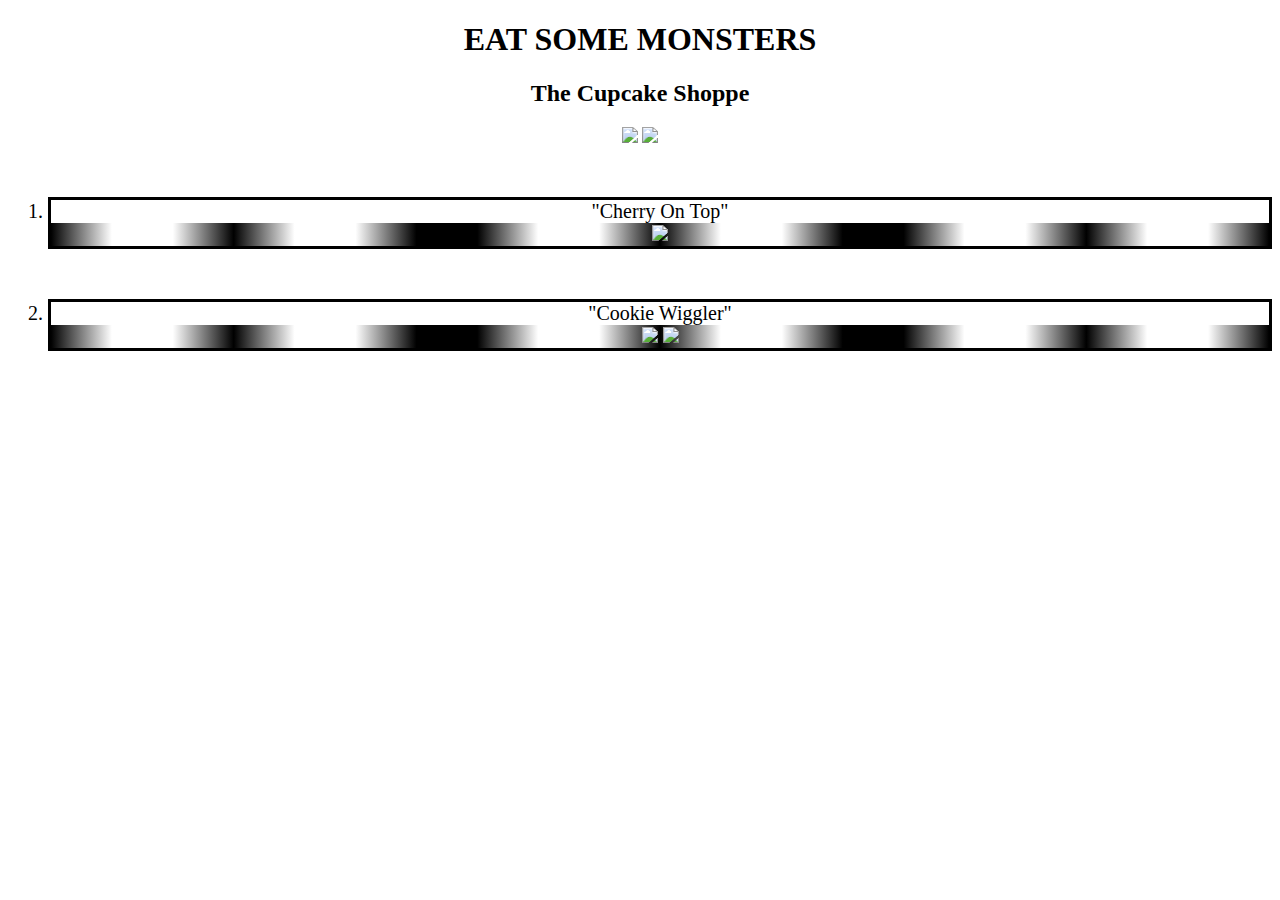
==== cupcake.html @ 023758b9 "add gooples." ====
<!DOCTYPE html>
<html>
  <head>
    <link href="css/styles-cupcake.css" rel="stylesheet">
    <title>CUPCAKE</title>
  </head>
  <body>
    <h1>EAT SOME MONSTERS</h1>
    <h2>The Cupcake Shoppe</h2>
    <img src="https://bd95e83dd72a3ba3b18f-3b848db092c85fbec1bb98ae44aea84a.ssl.cf2.rackcdn.com/shopkins/full/202:Cupcake-Chic-Rarity:Rare.png">
    <img src="https://www.coleka.com/media/item/201610/06/shopkins-meltin-muffin-ff-019.jpg">

    <div class="items">
      <ol>
      <li>"Cherry On Top"<div id="mon-1">
        <img src="https://i.pinimg.com/originals/b5/43/4b/b5434b6d382da7f0cbd5e2587fd500d1.png"
        </div>
      </li>

      <li>"Cookie Wiggler"<div id="mon-2">
        <img src="https://i.pinimg.com/originals/7a/30/7d/7a307d067acf9360fb8afcfd94eed9dc.png">
        <img src="https://img.pngio.com/wooden-platform-png-images-vector-and-psd-files-free-download-platform-png-260_260.png"
      </div>
      </li>

      <div id="mon-3">
        <img src="">
      </div>
      <div id="mon-4">
        <img src="">
      </div>
      <div id="mon-5">
        <img src="">
      </div>
    </div>
    <div class="">

    </div>
    <div class="">

    </div>

  </body>
</html>
---- css/styles-cupcake.css ----
body {
  text-align: center;
}

li {
  margin-top: 50px;
  border-style: solid;
  border-width: medium;
  border-color: black;
}
.items {
  font-size: 20px;
  position: relative;
  text-align: center;

}

#mon-1 {
    background: linear-gradient(to right, black, white, white, black, white, white, black, black, white, white, black, white, white, black, black, white, white, black, white, white, black)
}
#mon-2{
  background: linear-gradient(to right, black, white, white, black, white, white, black, black, white, white, black, white, white, black, black, white, white, black, white, white, black)
}
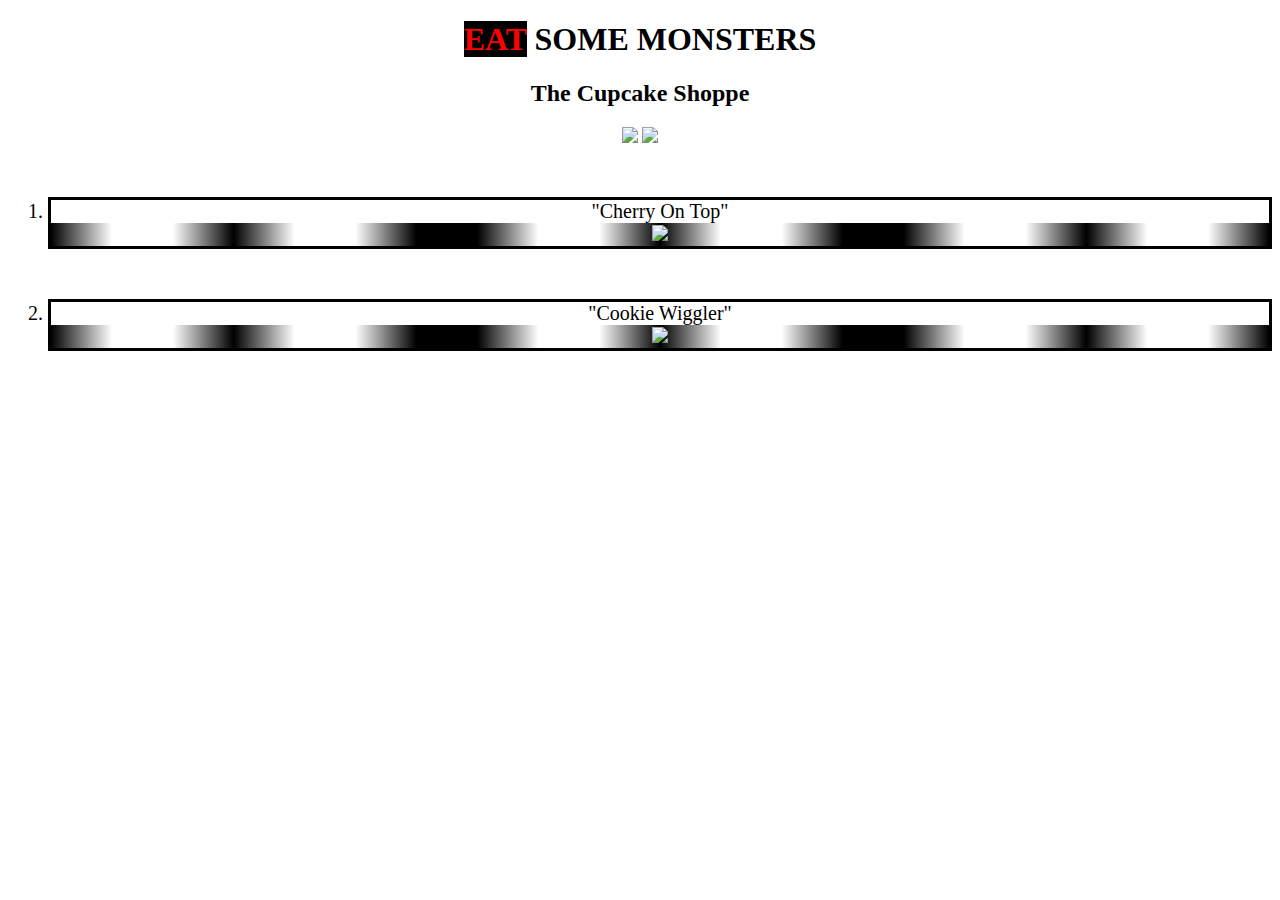
==== commit 9cced842: "added span." ====
--- a/cupcake.html
+++ b/cupcake.html
@@ -5,7 +5,7 @@
     <title>CUPCAKE</title>
   </head>
   <body>
-    <h1>EAT SOME MONSTERS</h1>
+    <h1> <span class="CONSUME">EAT</span> SOME MONSTERS</h1>
     <h2>The Cupcake Shoppe</h2>
     <img src="https://bd95e83dd72a3ba3b18f-3b848db092c85fbec1bb98ae44aea84a.ssl.cf2.rackcdn.com/shopkins/full/202:Cupcake-Chic-Rarity:Rare.png">
     <img src="https://www.coleka.com/media/item/201610/06/shopkins-meltin-muffin-ff-019.jpg">
@@ -13,13 +13,16 @@
     <div class="items">
       <ol>
       <li>"Cherry On Top"<div id="mon-1">
-        <img src="https://i.pinimg.com/originals/b5/43/4b/b5434b6d382da7f0cbd5e2587fd500d1.png"
+        <img src="https://i.pinimg.com/originals/b5/43/4b/b5434b6d382da7f0cbd5e2587fd500d1.png">
+        <div id="plank">
+          <img= "plank" src="http://www.clker.com/cliparts/F/a/x/q/R/I/board-hi.png">
+        </div>
         </div>
       </li>
 
       <li>"Cookie Wiggler"<div id="mon-2">
         <img src="https://i.pinimg.com/originals/7a/30/7d/7a307d067acf9360fb8afcfd94eed9dc.png">
-        <img src="https://img.pngio.com/wooden-platform-png-images-vector-and-psd-files-free-download-platform-png-260_260.png"
+        <!-- <img src="http://www.clker.com/cliparts/F/a/x/q/R/I/board-hi.png"> -->
       </div>
       </li>
 
--- a/css/styles-cupcake.css
+++ b/css/styles-cupcake.css
@@ -15,9 +15,19 @@
 
 }
 
+#plank img{
+  position: absolute;
+  transform: rotate(90deg);
+}
+
 #mon-1 {
     background: linear-gradient(to right, black, white, white, black, white, white, black, black, white, white, black, white, white, black, black, white, white, black, white, white, black)
 }
 #mon-2{
   background: linear-gradient(to right, black, white, white, black, white, white, black, black, white, white, black, white, white, black, black, white, white, black, white, white, black)
 }
+
+.CONSUME {
+  color: red;
+  background-color: black;
+}
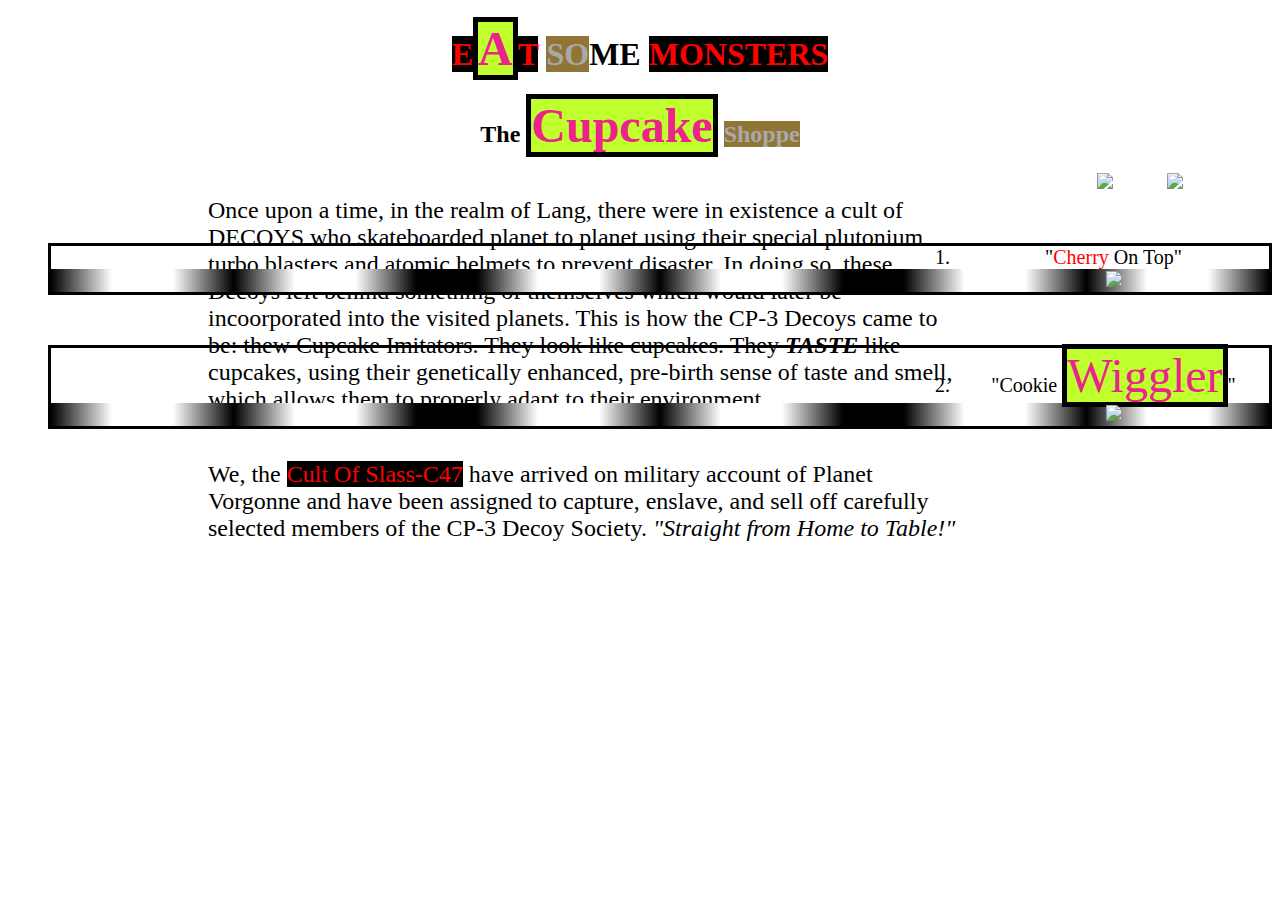
==== commit 4ce96a77: "added styles and divs to html." ====
--- a/cupcake.html
+++ b/cupcake.html
@@ -5,14 +5,19 @@
     <title>CUPCAKE</title>
   </head>
   <body>
-    <h1> <span class="CONSUME">EAT</span> SOME MONSTERS</h1>
-    <h2>The Cupcake Shoppe</h2>
-    <img src="https://bd95e83dd72a3ba3b18f-3b848db092c85fbec1bb98ae44aea84a.ssl.cf2.rackcdn.com/shopkins/full/202:Cupcake-Chic-Rarity:Rare.png">
+    <h1> <span class="CONSUME">E<span class="A">A</span>T</span> <span class="coSt">SO</span>ME <span class="CONSUME">MONSTERS</span></h1>
+    <h2>The <span class="A">Cupcake</span> <span class="coSt">Shoppe</span></h2>
+    <div class="column"><p>Once upon a time, in the realm of Lang, there were in existence a cult of DECOYS who skateboarded planet to planet using their special plutonium turbo blasters and atomic helmets to prevent disaster. In doing so, these Decoys left behind something of themselves which would later be incoorporated into the visited planets. This is how the CP-3 Decoys came to be: thew Cupcake Imitators. They look like cupcakes. They <em><strong>TASTE</strong></em> like cupcakes, using their genetically enhanced, pre-birth sense of taste and smell, which allows them to properly adapt to their environment.</p></div>
+
+    <div class="column"><p>We, the <span class="CONSUME">Cult Of Slass-C47</span> have arrived on military account of Planet Vorgonne and have been assigned to capture, enslave, and sell off carefully selected members of the CP-3 Decoy Society. <span class="quote">"Straight from Home to Table!"</span> </p></div>
+
+    <img id="pink" src="https://bd95e83dd72a3ba3b18f-3b848db092c85fbec1bb98ae44aea84a.ssl.cf2.rackcdn.com/shopkins/full/202:Cupcake-Chic-Rarity:Rare.png">
+
     <img src="https://www.coleka.com/media/item/201610/06/shopkins-meltin-muffin-ff-019.jpg">
 
     <div class="items">
       <ol>
-      <li>"Cherry On Top"<div id="mon-1">
+      <li>"<span id="cherry">Cherry</span> On Top"<div id="mon-1">
         <img src="https://i.pinimg.com/originals/b5/43/4b/b5434b6d382da7f0cbd5e2587fd500d1.png">
         <div id="plank">
           <img= "plank" src="http://www.clker.com/cliparts/F/a/x/q/R/I/board-hi.png">
@@ -20,7 +25,7 @@
         </div>
       </li>
 
-      <li>"Cookie Wiggler"<div id="mon-2">
+      <li>"Cookie <span class="A">Wiggler</span>"<div id="mon-2">
         <img src="https://i.pinimg.com/originals/7a/30/7d/7a307d067acf9360fb8afcfd94eed9dc.png">
         <!-- <img src="http://www.clker.com/cliparts/F/a/x/q/R/I/board-hi.png"> -->
       </div>
--- a/css/styles-cupcake.css
+++ b/css/styles-cupcake.css
@@ -31,3 +31,43 @@
   color: red;
   background-color: black;
 }
+
+.coSt{
+  color: darkgray;
+  background-color: #917537;
+}
+
+.A{
+  background-color: #c0ff2e;
+  color: #eb238a;
+  border-color: black;
+  border-width: thick;
+  border-style: solid;
+  font-size: 48px;
+}
+
+#cherry{
+  color: red;
+}
+
+.column{
+  width: 750px;
+  float: left;
+  text-align: left;
+  margin-left: 200px;
+  font-size: 24px;
+
+}
+
+img{
+  position: relative;
+}
+
+#pink {
+  margin-left: 50px;
+  margin-right: 50px;
+}
+
+.quote {
+  font-style: italic;
+}
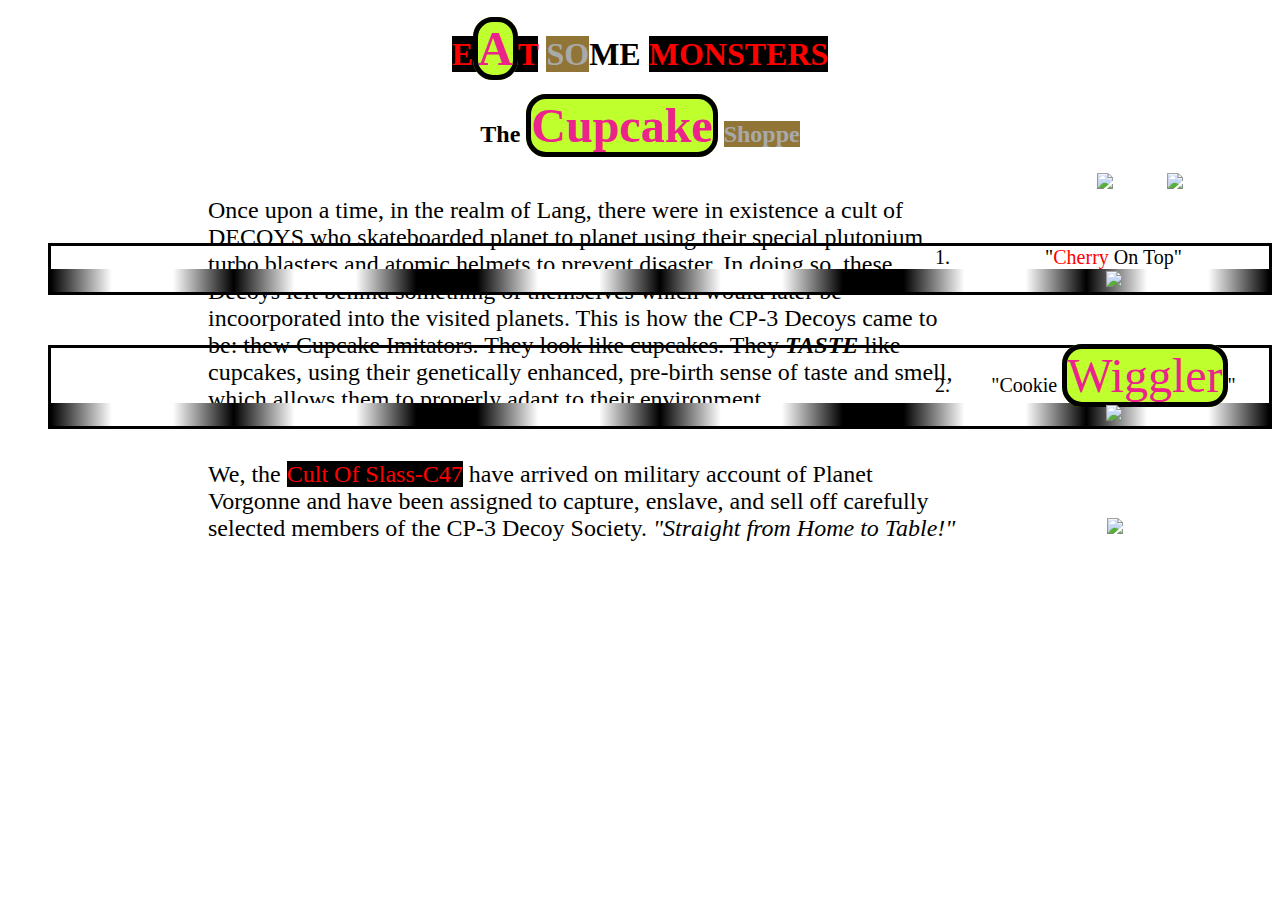
==== commit b2a0d827: "add JavaScript to the chaos" ====
--- a/cupcake.html
+++ b/cupcake.html
@@ -41,8 +41,8 @@
         <img src="">
       </div>
     </div>
-    <div class="">
-
+    <div id="s-S">
+      <img src="https://i.pinimg.com/originals/21/54/c4/2154c48c3df69e6ecdc5c89757e930e1.jpg"
     </div>
     <div class="">
 
--- a/css/styles-cupcake.css
+++ b/css/styles-cupcake.css
@@ -44,6 +44,7 @@
   border-width: thick;
   border-style: solid;
   font-size: 48px;
+  border-radius: 20px;
 }
 
 #cherry{
@@ -56,8 +57,8 @@
   text-align: left;
   margin-left: 200px;
   font-size: 24px;
+}
 
-}
 
 img{
   position: relative;
